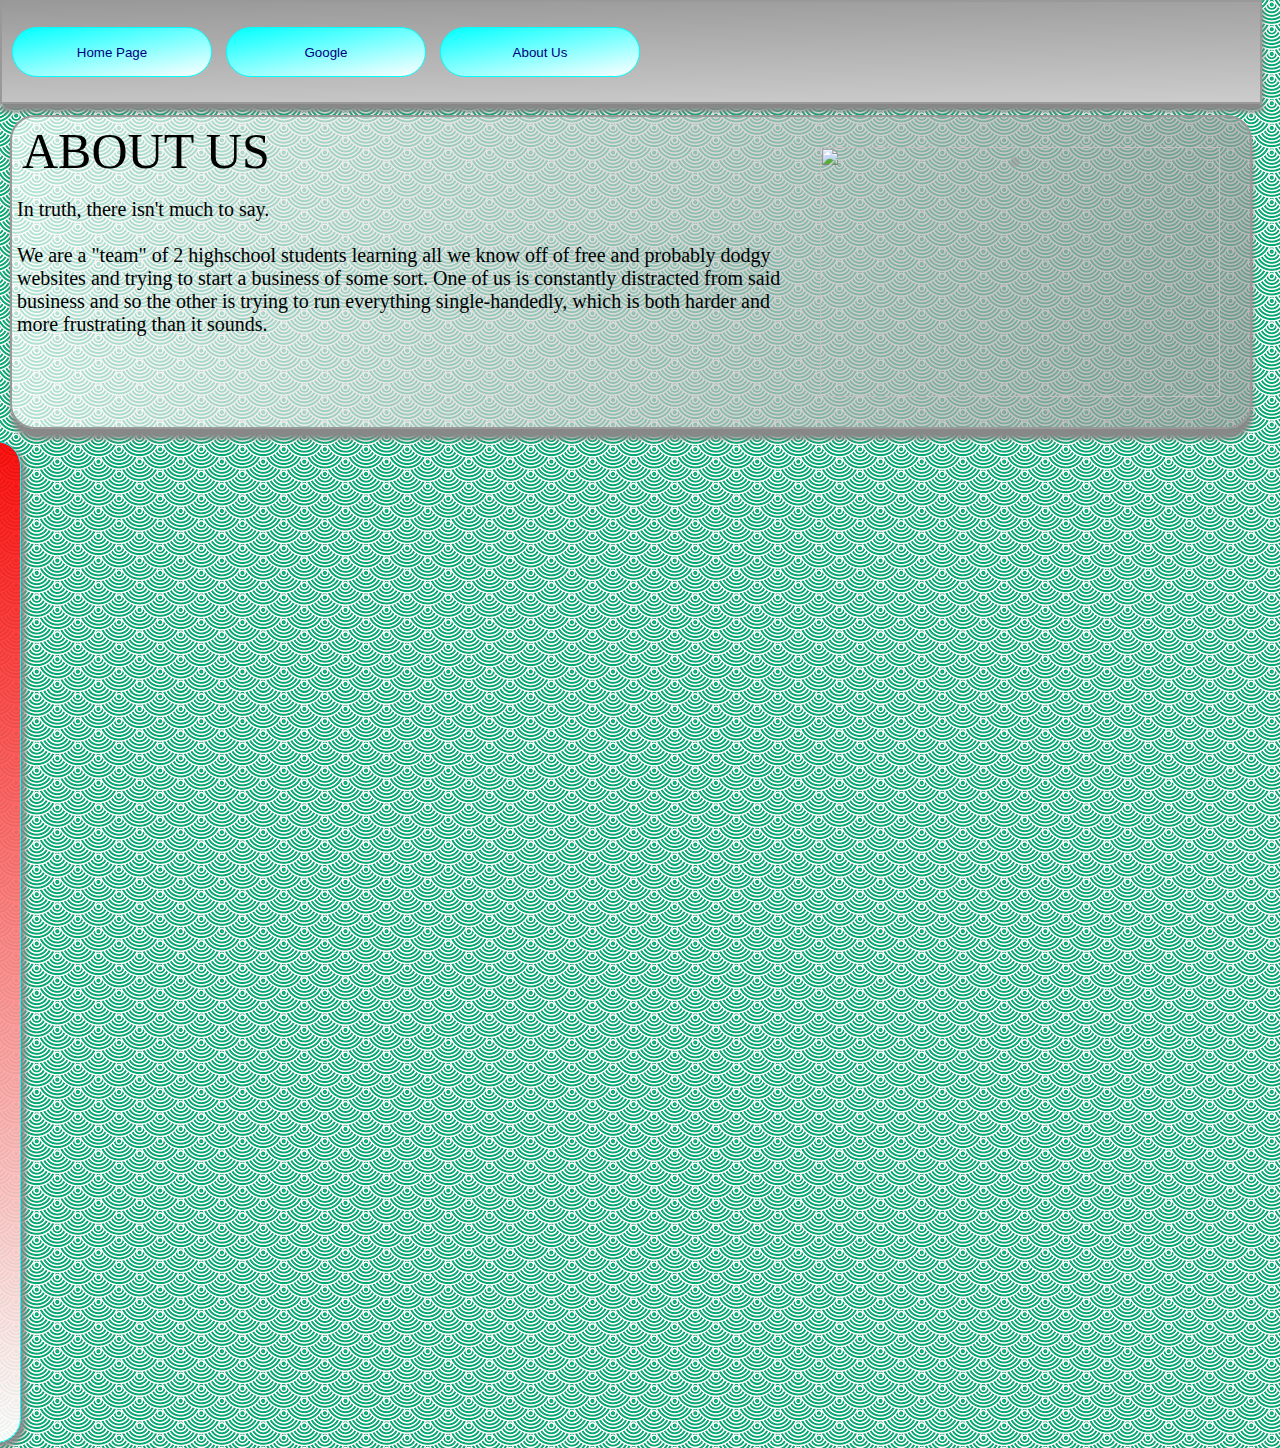
==== about us.html @ 4036036b "Criicraft integration" ====
<!DOCTYPE html>

<head>
	<title>Cuil Theory - About Us</title>
	<link rel="shortcut icon" href="all\favicon.ico" type="image/x-icon">
	<link rel="stylesheet" type="text/css" href="mystyle.css">
</head>

<body>
	
    <div id="banner">
    <span id="logo"></span>
    <span id="button1"><a href="home page.html"><button type="button", id=button>Home Page</button></a></span>
    <span id="button2"><a href="http://Google.com" target="_blank"><button type="button", id=button>Google</button></a></span>
    <span id="button3"><a href="about us.html"><button type="button", id=button>About Us</button></a></span>
    </div>
    
    <div id="infobox">
    <span id="infotitle">ABOUT US</span>
    <div id="image1"><img src="about us\How Do They.jpg", width = 400 height = 250 alt="" id="image">
    <span id = but1></span>
    </div>
	<br></br>
    <span id="infopara">In truth, there isn't much to say.<br></br>We are a "team" of 2 highschool students learning all we know off of free and probably dodgy websites and trying to start a business of some sort.
	One of us is constantly distracted from said business and so the other is trying to run everything single-handedly, which is both harder and more frustrating than it sounds.</span>
    </div>
	
	<div id="leftpanel">
    <span id="lpinfo">Button here?</span>
	<br></br>
    <span id="lppara">Placeholder text</span>
	</div>
	
<script src="https://ajax.googleapis.com/ajax/libs/jquery/3.2.0/jquery.min.js"></script>

<script>
	var infobox = document.getElementById("infobox");
	var leftpanel = document.getElementById("leftpanel");
	var sheight = screen.height;
	var swidth = screen.width;
	var pos = sheight-450;
	var id = setInterval(frame, 5);
	var id1 = setInterval(frame1, 5);
	document.body.style.width = swidth-18 + "px";
	async function frame() {
		if (pos <= 0) {
			if(infobox.style.opacity != 1){
				infobox.style.opacity = 1 + 'px';
			}
			clearInterval(id);
		} else {
			pos=pos-2-pos/50;
			infobox.style.marginTop = pos + 'px';
			infobox.style.opacity = (1 / (5*(pos/(sheight-450)) + 1));
		}
	}
	
	var pos = sheight-450;
	async function frame1() {
		if (pos <= 0) {
			clearInterval(id1);
		} else {
			pos=pos-2-pos/50;
			leftpanel.style.marginLeft = -200 - (pos-20) + 'px';
			leftpanel.style.opacity = (1 / (50*(pos/(sheight-450)) + 1));
		}
	}
	
			
	$(document).ready(function(){
		$("#leftpanel").hover(function(){
			$(this).css("margin-left", "-1px");
		}, function(){
			$(this).css("margin-left", "-180px");
		});
	});
	
	$(document).ready(function(){
		$("#image").hover(function(){
			$(this).css("width", "410px");
			$(this).css("height", "260px");
			$("#image1").css("margin-top", "20px");
			$("#image1").css("margin-right", "30px");
			$("#but1").css("left", "195px");
		
		}, function(){
			$(this).css("width", "400px");
			$(this).css("height", "250px");
			$("#image1").css("margin-top", "25px");
			$("#image1").css("margin-right", "25px");
			$("#but1").css("left", "190px");
		});
	});
	
	$(document).ready(function(){
		$("#but1").hover(function(){
			$("#image").css("width", "410px");
			$("#image").css("height", "260px");
			$("#image1").css("margin-top", "20px");
			$("#image1").css("margin-right", "30px");
			$(this).css("left", "195px");
		
		}, function(){
		});
	});
</script>

</body>
</html>
---- mystyle.css ----
body{
	background-image: url("test.png");
	background-repeat: repeat;
	margin: 0px;
}

#button{
	background: linear-gradient(350deg, white, #0FF) no-repeat;
	border-radius: 25px;
	border: 1px solid #0FF;
	color: navy;
	height: 50px;
	width: 200px;
	margin-top: 25px;
	margin-left: 5px;
	margin-right: 5px;
	transition-property: all;
	transition-duration: 0.5s;
}

#button:hover{
	background: linear-gradient(350deg, white, #0CF) no-repeat;
	width: 210px;	
	height: 55px;
	margin-top: 22px;
	margin-left: 0px;
	margin-right: 0px;
	font-size: 15px;
}
	
#banner{
	background: linear-gradient(359deg, #ccc, #999) no-repeat;
	border: 2px solid #999;
	box-shadow: 1px 8px 5px #888888;
	float: center;
	height: 100px;
	margin-bottom: 12px;
	overflow-y: hidden;
}

#infobox{
	background: -moz-linear-gradient(100deg, rgba(255,255,255,0.7), rgba(153,153,153,0.7));
	background: -webkit-linear-gradient(100deg, rgba(255,255,255,0.7), rgba(153,153,153,0.7));
	background: -o-linear-gradient(100deg, rgba(255,255,255,0.7), rgba(153,153,153,0.7));
	background: linear-gradient(100deg, rgba(255,255,255,0.7), rgba(153,153,153,0.7));
	border: 2px solid #999;
	border-radius: 25px;
	box-shadow: 1px 10px 5px #888888;
	float: center;
	height: 300px;
	margin-left: 10px;
	margin-right: 10px;
	margin-top: 3000px;
	padding: 5px;
	opacity: 0;
	
}

#logo{
	font-family:"Lucida Sans Unicode", "Lucida Grande", sans-serif;
	font-size: 50px;
	margin-left: 5px;
	margin-top: 25px;
}

#infotitle{
	font-size: 50px;
	margin-left: 5px;
}

#infopara{
	font-size: 20px;
	margin-top: 5px;
}

#image1{
	width: 400px;
	height: 250px;
	float: right;
	margin-left: 5px;
	margin-right: 25px;
	margin-top: 25px;
	opacity: 1;
	position: relative;
}

#leftpanel{
	background: linear-gradient(359deg, white, red) no-repeat;
	border: 1px solid #0FF;
	border-radius: 25px;
	box-shadow: 5px 5px 5px #888888;
	height: 1000px;
	width: 200px;
	margin-bottom: 5px;
	margin-left: -200px;
	margin-top: 12px;
	transition-property: all;
	transition-duration: 0.3s;
}

#leftpanel:hover{
	margin-left: -1px;
	border-top-left-radius: 0px;
	border-bottom-left-radius: 0px;
}

#lpinfo{
	margin-right: 20px;
	margin-left: 5px;
	margin-top: 5px;
}

#lppara{
	margin-right: 20px;
	margin-left: 5px;
}

#but1{
	background-color: #999;
	height: 10px;
	width: 10px;
	border-radius: 50px;
	float: left;
	position: absolute;
	top: 10px; 
	left: 190px;
	text-align: center;
	opacity: 0.5;
}

.mySlides {
	display: none;
}
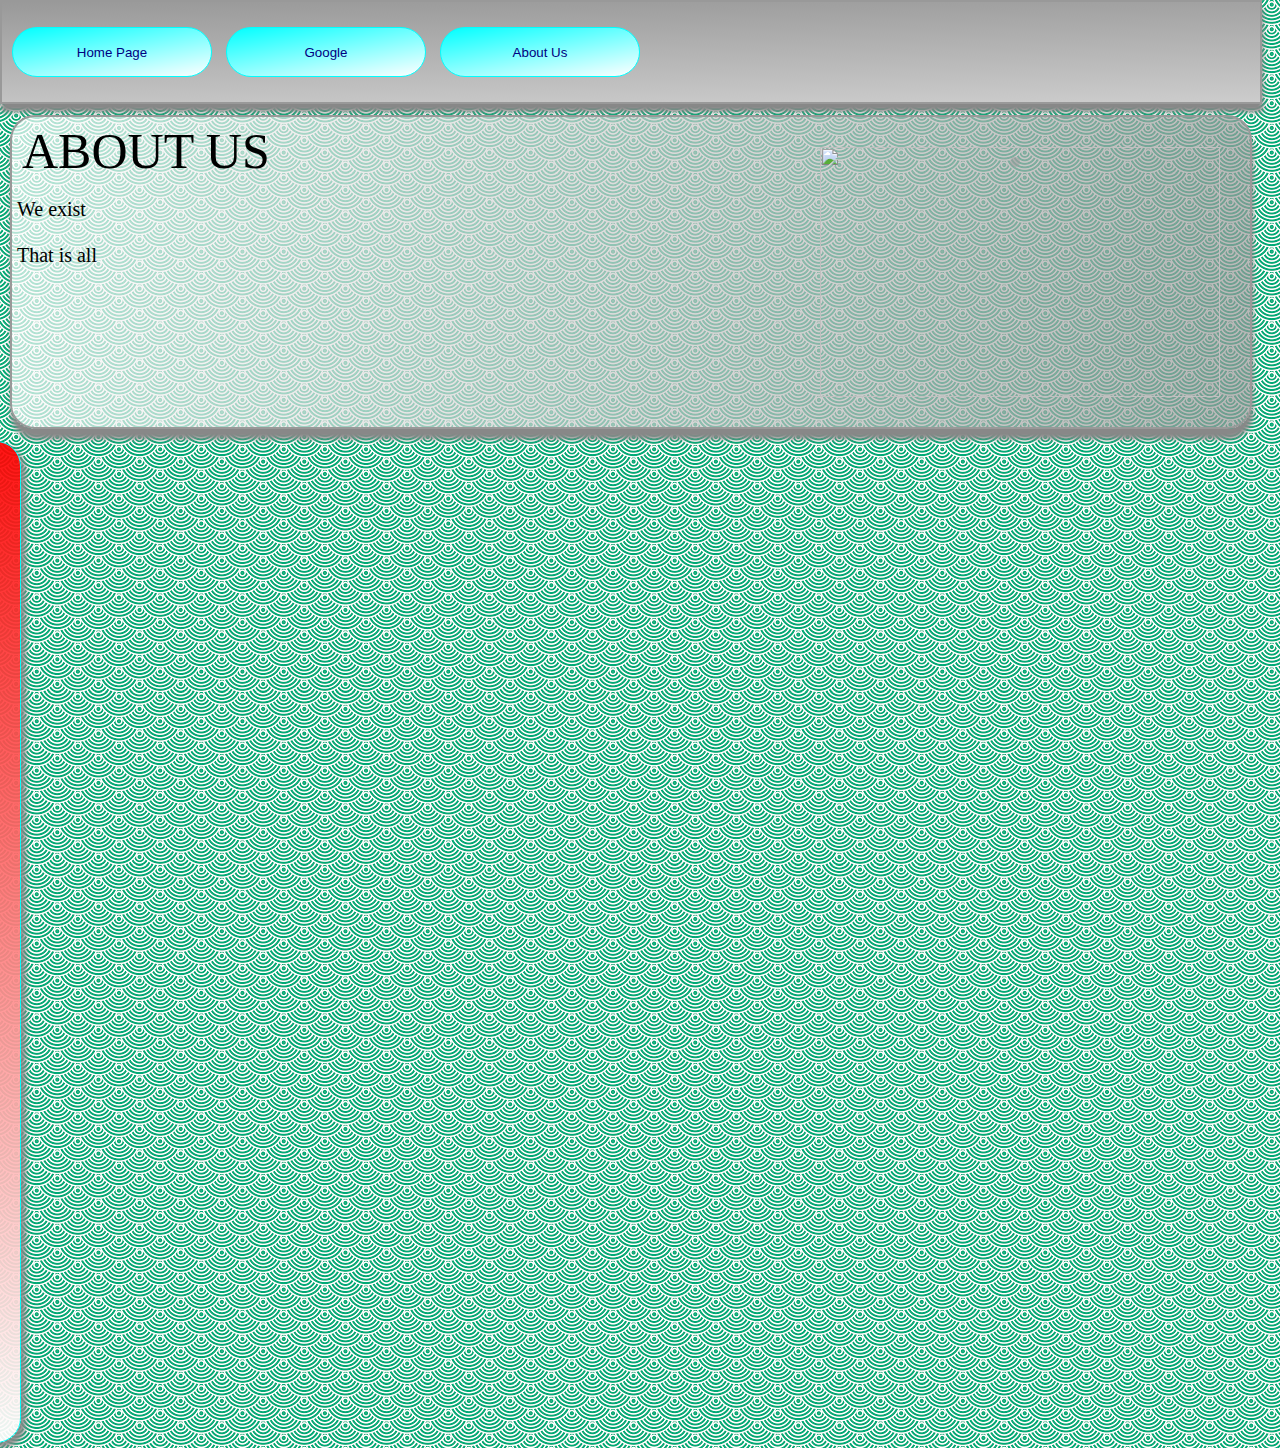
==== commit e98a6f12: "Changed text" ====
--- a/about us.html
+++ b/about us.html
@@ -10,7 +10,7 @@
 	
     <div id="banner">
     <span id="logo"></span>
-    <span id="button1"><a href="home page.html"><button type="button", id=button>Home Page</button></a></span>
+    <span id="button1"><a href="index.html"><button type="button", id=button>Home Page</button></a></span>
     <span id="button2"><a href="http://Google.com" target="_blank"><button type="button", id=button>Google</button></a></span>
     <span id="button3"><a href="about us.html"><button type="button", id=button>About Us</button></a></span>
     </div>
@@ -21,8 +21,8 @@
     <span id = but1></span>
     </div>
 	<br></br>
-    <span id="infopara">In truth, there isn't much to say.<br></br>We are a "team" of 2 highschool students learning all we know off of free and probably dodgy websites and trying to start a business of some sort.
-	One of us is constantly distracted from said business and so the other is trying to run everything single-handedly, which is both harder and more frustrating than it sounds.</span>
+    <span id="infopara">We exist<br></br>
+	That is all</span>
     </div>
 	
 	<div id="leftpanel">
